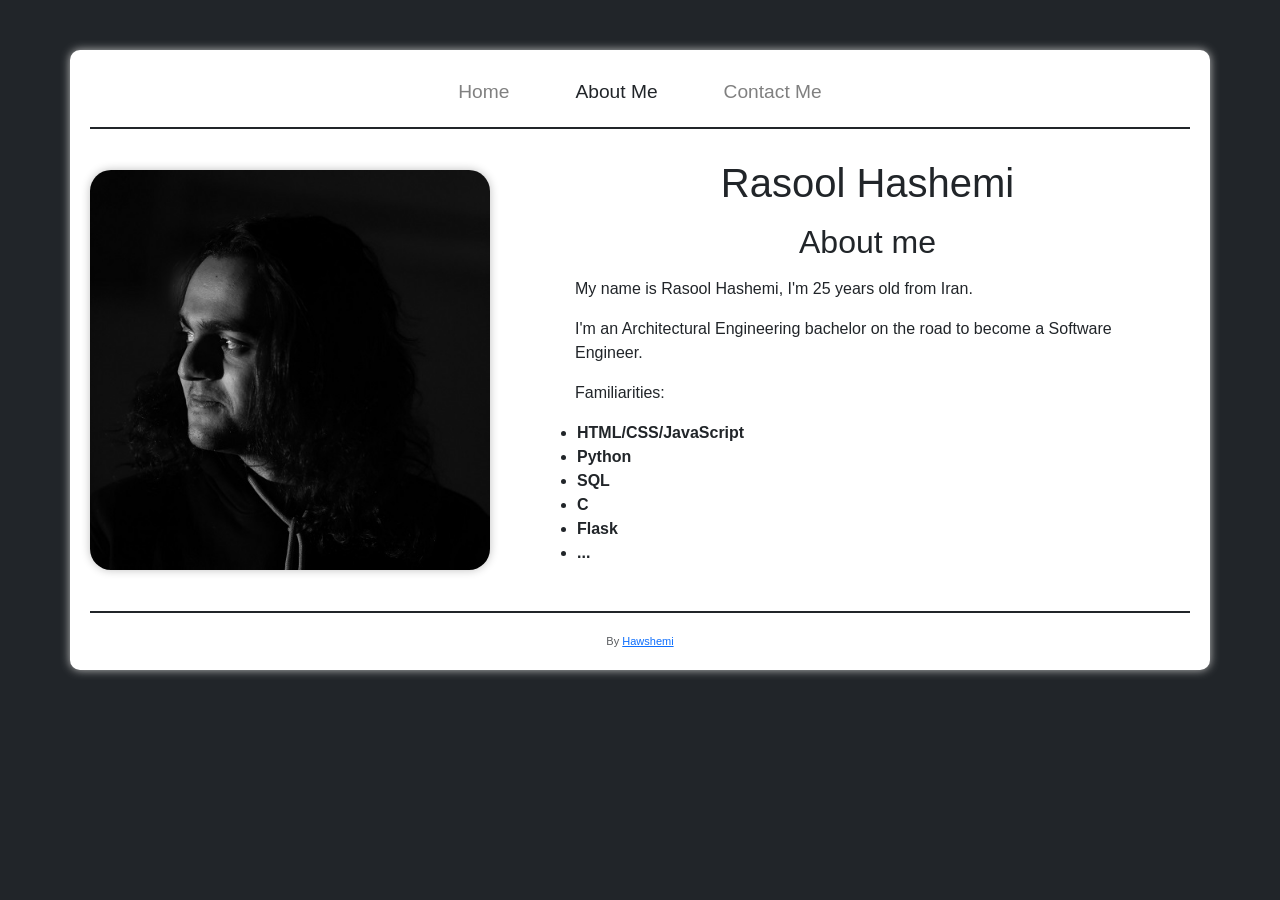
==== aboutme.html @ f6137c18 "initial upload initial upload" ====
<!DOCTYPE html>

<html lang="en">
    <head>
        <meta charset="utf-8">
        <meta name="viewport" content="initial-scale=1, width=device-width">

        <link href="https://cdn.jsdelivr.net/npm/bootstrap@5.2.3/dist/css/bootstrap.min.css" rel="stylesheet" integrity="sha384-rbsA2VBKQhggwzxH7pPCaAqO46MgnOM80zW1RWuH61DGLwZJEdK2Kadq2F9CUG65" crossorigin="anonymous">
        <script src="https://cdn.jsdelivr.net/npm/bootstrap@5.2.3/dist/js/bootstrap.bundle.min.js" integrity="sha384-kenU1KFdBIe4zVF0s0G1M5b4hcpxyD9F7jL+jjXkk+Q2h455rYXK/7HAuoJl+0I4" crossorigin="anonymous"></script>
        <link href="static/style.css" rel="stylesheet">

        <title>Rasool Hashemi</title>
    </head>

    <body>
        <div class="container">
             <ul class="nav justify-content-center">
                <li class="nav-item">
                    <a class="nav-link" href="index.html">Home</a>
                </li>
                <li class="nav-item">
                    <a class="nav-link active" href="#">About Me</a>
                </li>
                    <a class="nav-link" href="contact.html">Contact Me</a>
                </li>
            </ul>
            <div class="content-box">
                <div class="content-box-item">
                    <img src="images/hawshemi.png" alt="cs50">
                </div>
                <div class="content-box-item">
                    <h1>Rasool Hashemi</h1>
                    <h2>About me</h2>
                    <p>My name is Rasool Hashemi, I'm 25 years old from Iran.</p>
                    <p>I'm an Architectural Engineering bachelor on the road to become a Software Engineer.</p>
                    <p>Familiarities:</p>
                    <ul>
                        <li><strong>HTML/CSS/JavaScript</strong></li>
                        <li><strong>Python</strong></li>
                        <li><strong>SQL</strong></li>
                        <li><strong>C</strong></li>
                        <li><strong>Flask</strong></li>
                        <li><strong>...</strong></li>
                    </ul>
                </div>
            </div>
            <footer class="footer text-muted">
                By <a href="https://hawshemi.com/" target="_blank">Hawshemi</a>
            </footer>
        </div>
    </body>
</html>
---- static/style.css ----
body
{
    font-family: "Lato", sans-serif;
    background-color:#212529;
}

.container
{
    background-color:#fff;
    margin-top: 50px;
    margin-bottom: 50px;
    padding:20px;
    border-radius: 10px;
    box-shadow: 0px 0px 10px silver;

}

h1, h2
{
    text-align: center;
    margin-bottom: 1rem;
}

.indexcontainer
{
    text-align: center;
}

.indexbtn
{
    text-align: center;
    margin-top: 2rem;
    margin-bottom: 4rem;
    
}

.nav
{
    border-bottom: 2px solid #212529;
    margin-bottom: 20px;
    padding-bottom: 12px;
    gap: 34px;
    
}

.nav-link
{
    color: gray;
    font-size: larger;
}

.alert
{
    display: none;
    text-align: center;
}

.active
{
    color: #212529;
}

.content-box
{
    margin-top: 30px;
    display: flex;
    border-radius:15px;
    margin-bottom:30px;
    align-items: center;
}

.content-box-item p
{
    padding: 0 30px;
}

.content-box-item img
{
    width: 400px;
    border-radius: 21px;
    margin-right: 55px;
    box-shadow: 0px 0px 10px silver;
    
}

footer
{
    font-size: 11px;
    text-align: center;
    border-top: 2px solid #212529;
    padding-top: 20px;
    margin-top: 20px;
    color: #333;
}

.form
{
    margin: auto;
    width: 50%;
}

.btn
{
    margin: 5px;
    box-shadow: 0px 0px 10px black;
}

@media only screen and (max-width: 800px)
{
    .content-box
    {
        display:block;
        flex: none;
    }

    .img-box
    {
        float: left;
        margin: 20px 20px 0px 20px;
    }
}

@media only screen and (max-width: 450px)
{
    .img-box
    {
        display: none;
    }
    .container
    {
        margin: 0;
        border-radius: 0;
    }
    body
    {
        background-color: #fff;
    }
    h2
    {
        margin-bottom: 30px;
    }
}
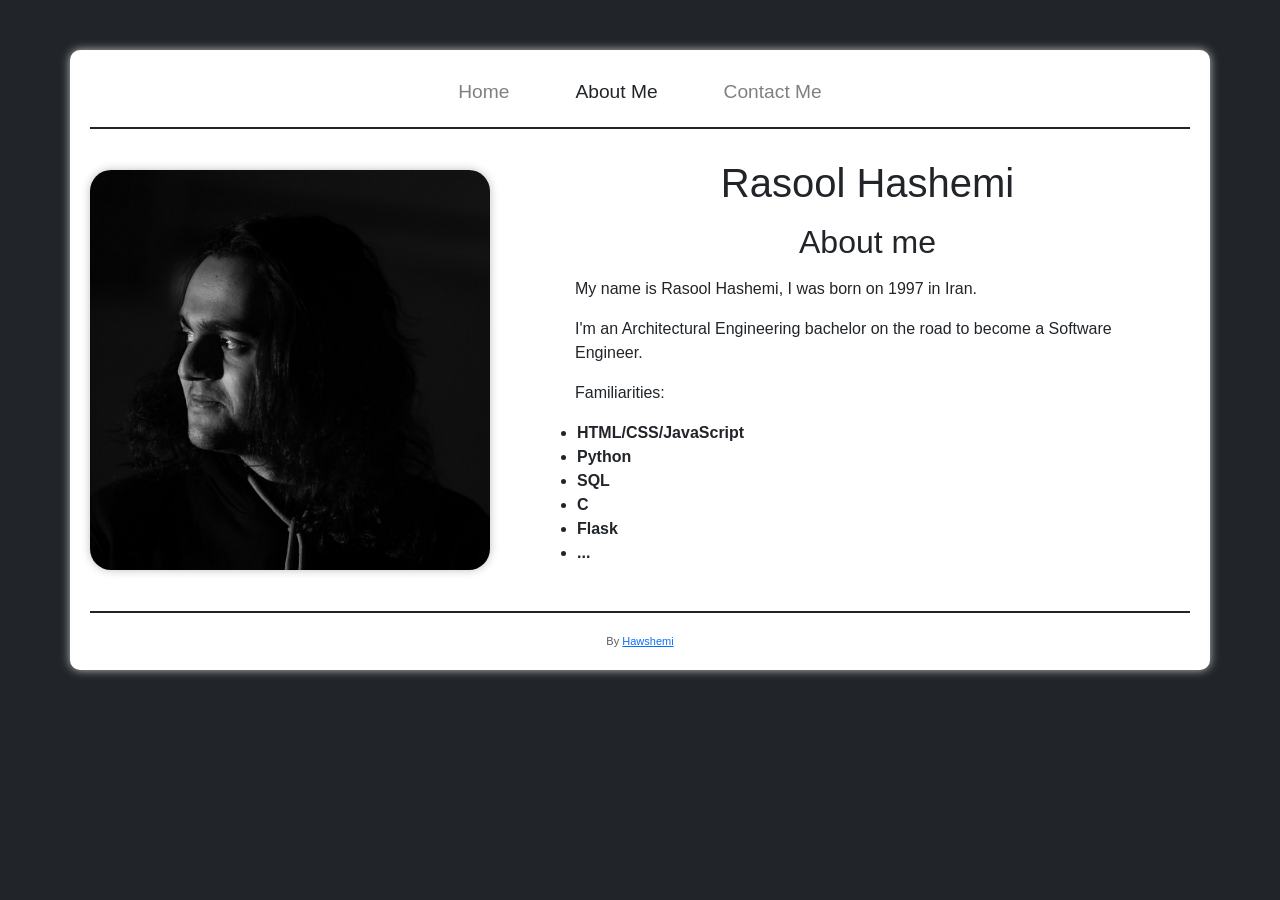
==== commit e96b926e: "Update aboutme.html Update aboutme.html" ====
--- a/aboutme.html
+++ b/aboutme.html
@@ -21,17 +21,18 @@
                 <li class="nav-item">
                     <a class="nav-link active" href="#">About Me</a>
                 </li>
+                <li class="nav-item">
                     <a class="nav-link" href="contact.html">Contact Me</a>
                 </li>
             </ul>
             <div class="content-box">
                 <div class="content-box-item">
-                    <img src="images/hawshemi.png" alt="cs50">
+                    <img src="images/hawshemi.png" alt="hawshemi">
                 </div>
                 <div class="content-box-item">
                     <h1>Rasool Hashemi</h1>
                     <h2>About me</h2>
-                    <p>My name is Rasool Hashemi, I'm 25 years old from Iran.</p>
+                    <p>My name is Rasool Hashemi, I was born on 1997 in Iran.</p>
                     <p>I'm an Architectural Engineering bachelor on the road to become a Software Engineer.</p>
                     <p>Familiarities:</p>
                     <ul>
